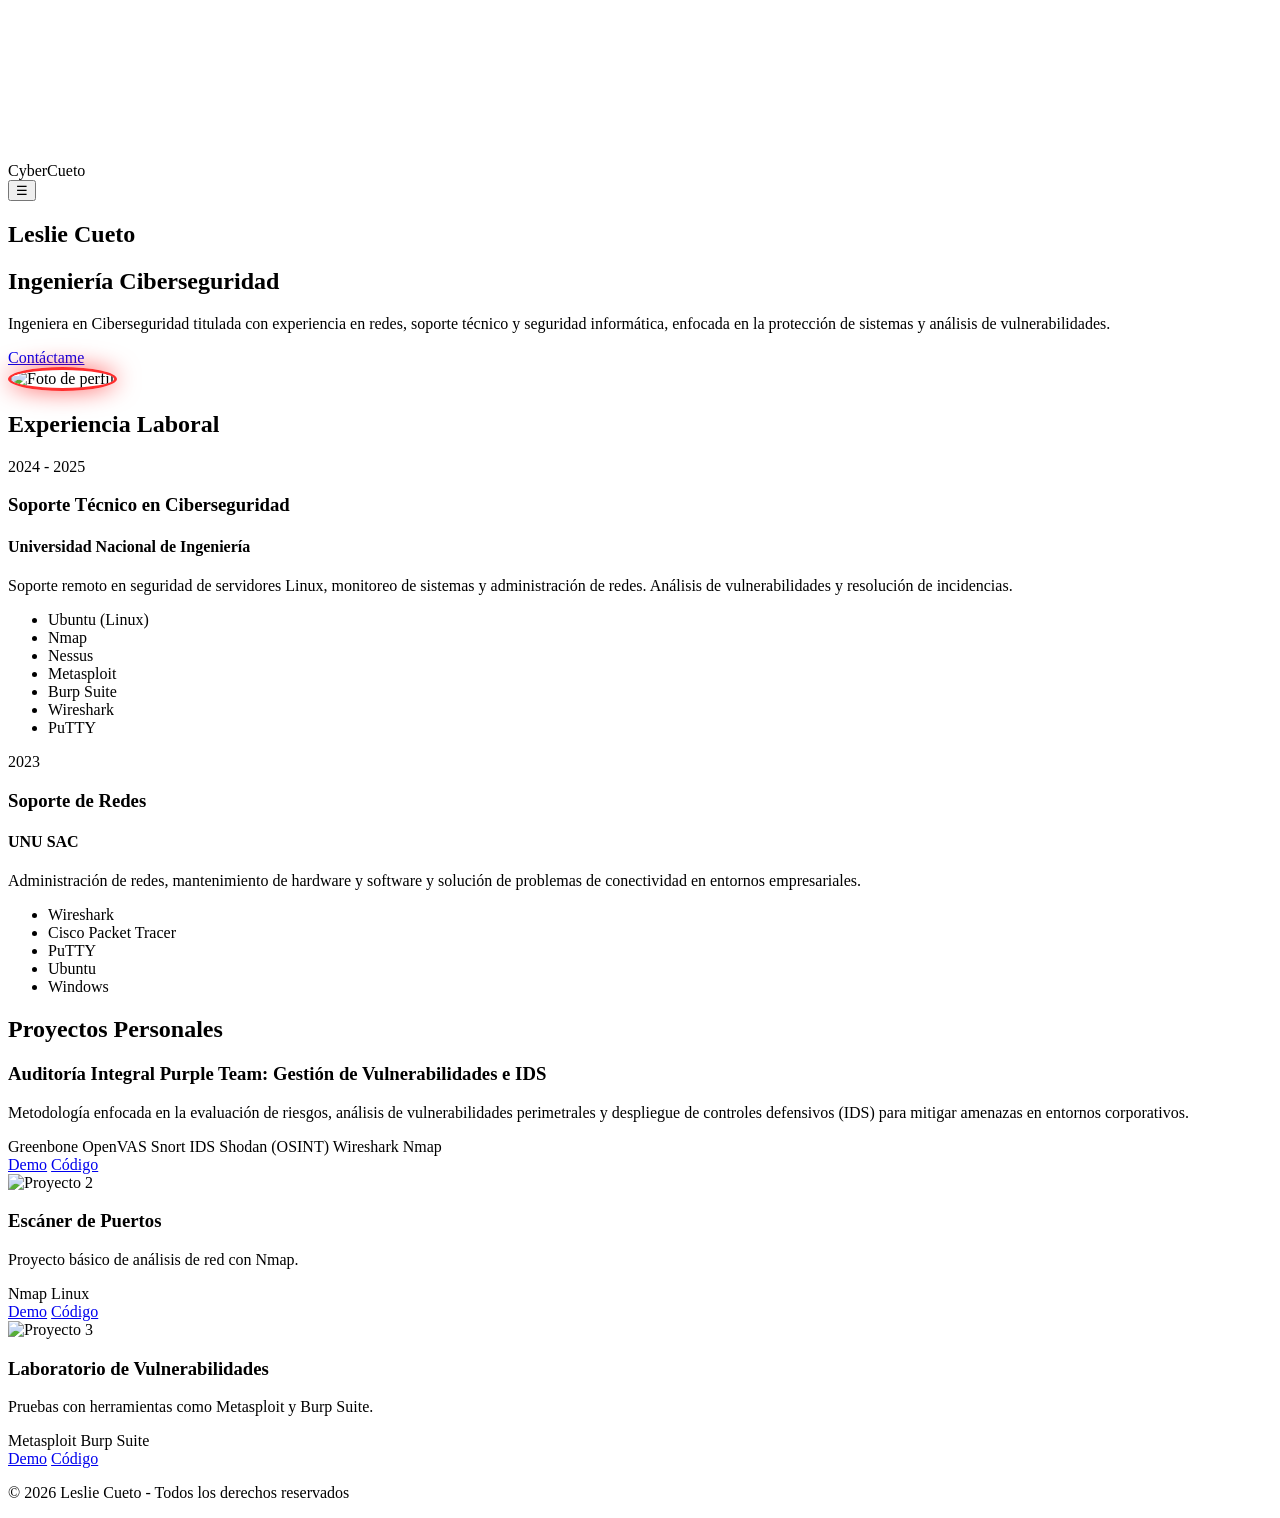
==== index.html @ fba95498 "Fix: Corregir rutas relativas y mayúsculas para GitHub Pages" ====
<!DOCTYPE html>
<html lang="es">
<head>
    <meta charset="UTF-8">
    <meta name="viewport" content="width=device-width, initial-scale=1.0">
    <title>CyberCueto</title>
    <link rel="stylesheet" href="styles.css">
    <script src="https://kit.fontawesome.com/2193d055c9.js" crossorigin="anonymous"></script>
</head>

<body>
<canvas id="matrix"></canvas>
<header>
    <nav id="navbar">
        <div class="logo">Cyber<span>Cueto</span></div>
       <button id="menuToggle" onclick="menu.hidden = !menu.hidden">
    ☰
</button>
<aside id="menu" hidden>

    <nav class="menu-links">

        <a href="#inicio">
            <i class="fa-solid fa-user"></i> Perfil
        </a>

        <a href="#experiencia">
            <i class="fa-solid fa-briefcase"></i> Experiencia
        </a>

        <a href="#proyectos">
            <i class="fa-solid fa-code"></i> Proyectos
        </a>

    </nav>

</aside>
    </nav>
</header>

<main>

<!-- HERO / PERFIL -->
<section id="inicio" class="hero">
    <div class="hero-content">

        <div class="hero-text">
            <h1>Leslie Cueto</h1>
            <h2>Ingeniería Ciberseguridad</h2>
            <p>
                Ingeniera en Ciberseguridad titulada con experiencia en redes, soporte técnico 
                y seguridad informática, enfocada en la protección de sistemas y análisis de vulnerabilidades.
            </p>

            <div class="social-links">
                <a href="https://github.com/cuetooyanethh-web/LeslieCueto" target="_blank" rel="noopener noreferrer">
    <i class="fab fa-github"></i>
           <a href="https://www.linkedin.com/in/leslie-yaneth-cueto-yauri-836740242/" target="_blank" rel="noopener noreferrer">
    <i class="fab fa-linkedin"></i>
</a>
                <a href="#" target="_blank"><i class="fab fa-twitter"></i></a>
                <a href="#" target="_blank"><i class="fab fa-instagram"></i></a>
            </div>

            <a href="https://w.app/gz3cd1" class="btn">Contáctame</a>
        </div>

        <div class="hero-imagen">
            <img src="profile2.jpeg" alt="Foto de perfil" style="width:400px;height:400px;border-radius:50%;object-fit:cover;
     border:3px solid #ff2e2e;
     box-shadow:0 0 25px rgba(255,0,0,0.6);">
        </div>

    </div>
</section>

<!-- EXPERIENCIA -->
<section id="experiencia" class="experiencia">
    <h2 class="section-title">Experiencia Laboral</h2>

    <div class="timeline-item">
        <div class="timeline-content">
            <span class="date">2024 - 2025</span>
            <h3>Soporte Técnico en Ciberseguridad</h3>
            <h4>Universidad Nacional de Ingeniería</h4>

            <p>
                Soporte remoto en seguridad de servidores Linux, monitoreo de sistemas 
                y administración de redes. Análisis de vulnerabilidades y resolución de incidencias.
            </p>

            <ul class="skills">
                <li>Ubuntu (Linux)</li>
                <li>Nmap</li>
                <li>Nessus</li>
                <li>Metasploit</li>
                <li>Burp Suite</li>
                <li>Wireshark</li>
                <li>PuTTY</li>
            </ul>
        </div>
    </div>

    <div class="timeline-item">
        <div class="timeline-content">
            <span class="date">2023</span>
            <h3>Soporte de Redes</h3>
            <h4>UNU SAC</h4>

            <p>
                Administración de redes, mantenimiento de hardware y software 
                y solución de problemas de conectividad en entornos empresariales.
            </p>

            <ul class="skills">
                <li>Wireshark</li>
                <li>Cisco Packet Tracer</li>
                <li>PuTTY</li>
                <li>Ubuntu</li>
                <li>Windows</li>
            </ul>
        </div>
    </div>
</section>

<!-- PROYECTOS -->
<section id="proyectos" class="projects">
    <h2 class="section-title">Proyectos Personales</h2>

    <div class="projects-container">

        <!-- PROYECTO 1 -->
        <div class="projects-card scan">
            <div class="projects-img">
              <a href="proyecto-tareas.html" img src="images/greenbone-openvas-dashboard.png" alt="Proyecto 1"></a>
            </div>

            <div class="project-info">
                <h3>Auditoría Integral Purple Team: Gestión de Vulnerabilidades e IDS</h3>
               <p>Metodología enfocada en la evaluación de riesgos, análisis de vulnerabilidades perimetrales y despliegue de controles defensivos (IDS) para mitigar amenazas en entornos corporativos.</p>

                 
                <div class="project-tech">
                    <span>Greenbone OpenVAS</span>
                    <span>Snort IDS</span>
                    <span>Shodan (OSINT)</span>
                    <span>Wireshark</span>
                    <span>Nmap</span>
                </div>

                <div class="project-links">
                    <a href="#"><i class="fas fa-link"></i> Demo</a>
                    <a href="#"><i class="fab fa-github"></i> Código</a>
                </div>
            </div>
        </div>

        <!-- PROYECTO 2 -->
        <div class="projects-card scan">
            <div class="projects-img">
                <img src="123.png" alt="Proyecto 2">
            </div>

            <div class="project-info">
                <h3>Escáner de Puertos</h3>
                <p>Proyecto básico de análisis de red con Nmap.</p>

                <div class="project-tech">
                    <span>Nmap</span>
                    <span>Linux</span>
                </div>

                <div class="project-links">
                    <a href="#"><i class="fas fa-link"></i> Demo</a>
                    <a href="#"><i class="fab fa-github"></i> Código</a>
                </div>
            </div>
        </div>

        <!-- PROYECTO 3 -->
        <div class="projects-card scan">
            <div class="projects-img">
                <img src="123.png" alt="Proyecto 3">
            </div>

            <div class="project-info">
                <h3>Laboratorio de Vulnerabilidades</h3>
                <p>Pruebas con herramientas como Metasploit y Burp Suite.</p>

                <div class="project-tech">
                    <span>Metasploit</span>
                    <span>Burp Suite</span>
                </div>

                <div class="project-links">
                    <a href="#"><i class="fas fa-link"></i> Demo</a>
                    <a href="#"><i class="fab fa-github"></i> Código</a>
                </div>
            </div>
        </div>

    </div>
</section>

</main>

<!-- FOOTER -->
<footer>
    <div class="footer-content">
        <p>&copy; 2026 Leslie Cueto - Todos los derechos reservados</p>

        <div class="social-links">
            <a href="https://github.com/cuetooyanethh-web/LeslieCueto"><i class="fab fa-github"></i></a>
            <a href="https://www.linkedin.com/in/leslie-yaneth-cueto-yauri-836740242/"><i class="fab fa-linkedin"></i></a>
            <a href="#"><i class="fab fa-twitter"></i></a>
            <a href="#"><i class="fab fa-instagram"></i></a>
        </div>
    </div>
 <div class="cursor"></div>
</footer>
<script src="script.js"></script>
</body>
</html>
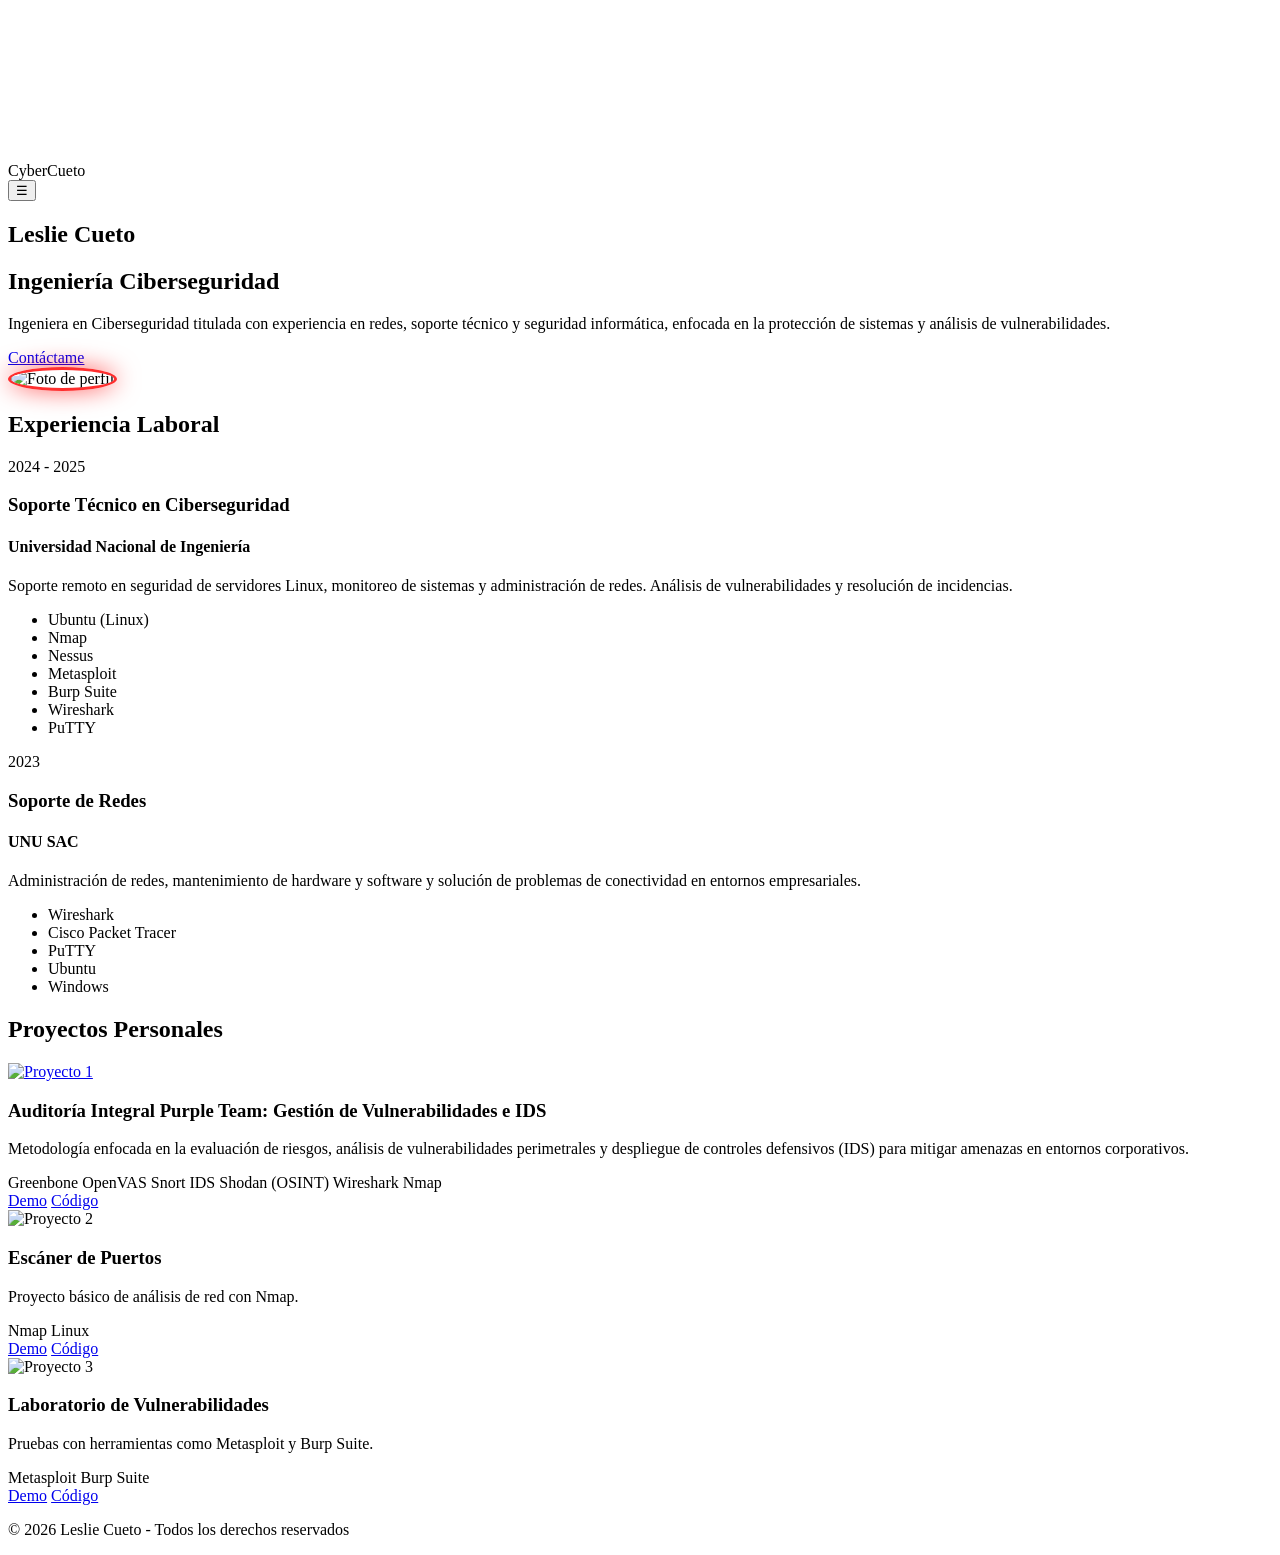
==== commit db08c129: "Fix: Corregir rutas relativas y mayúsculas para GitHub Pages" ====
--- a/index.html
+++ b/index.html
@@ -132,7 +132,9 @@
         <!-- PROYECTO 1 -->
         <div class="projects-card scan">
             <div class="projects-img">
-              <a href="proyecto-tareas.html" img src="images/greenbone-openvas-dashboard.png" alt="Proyecto 1"></a>
+              <a href="proyecto-tareas.html">
+                  <img src="images/greenbone-openvas-dashboard.PNG" alt="Proyecto 1">
+                </a>
             </div>
 
             <div class="project-info">
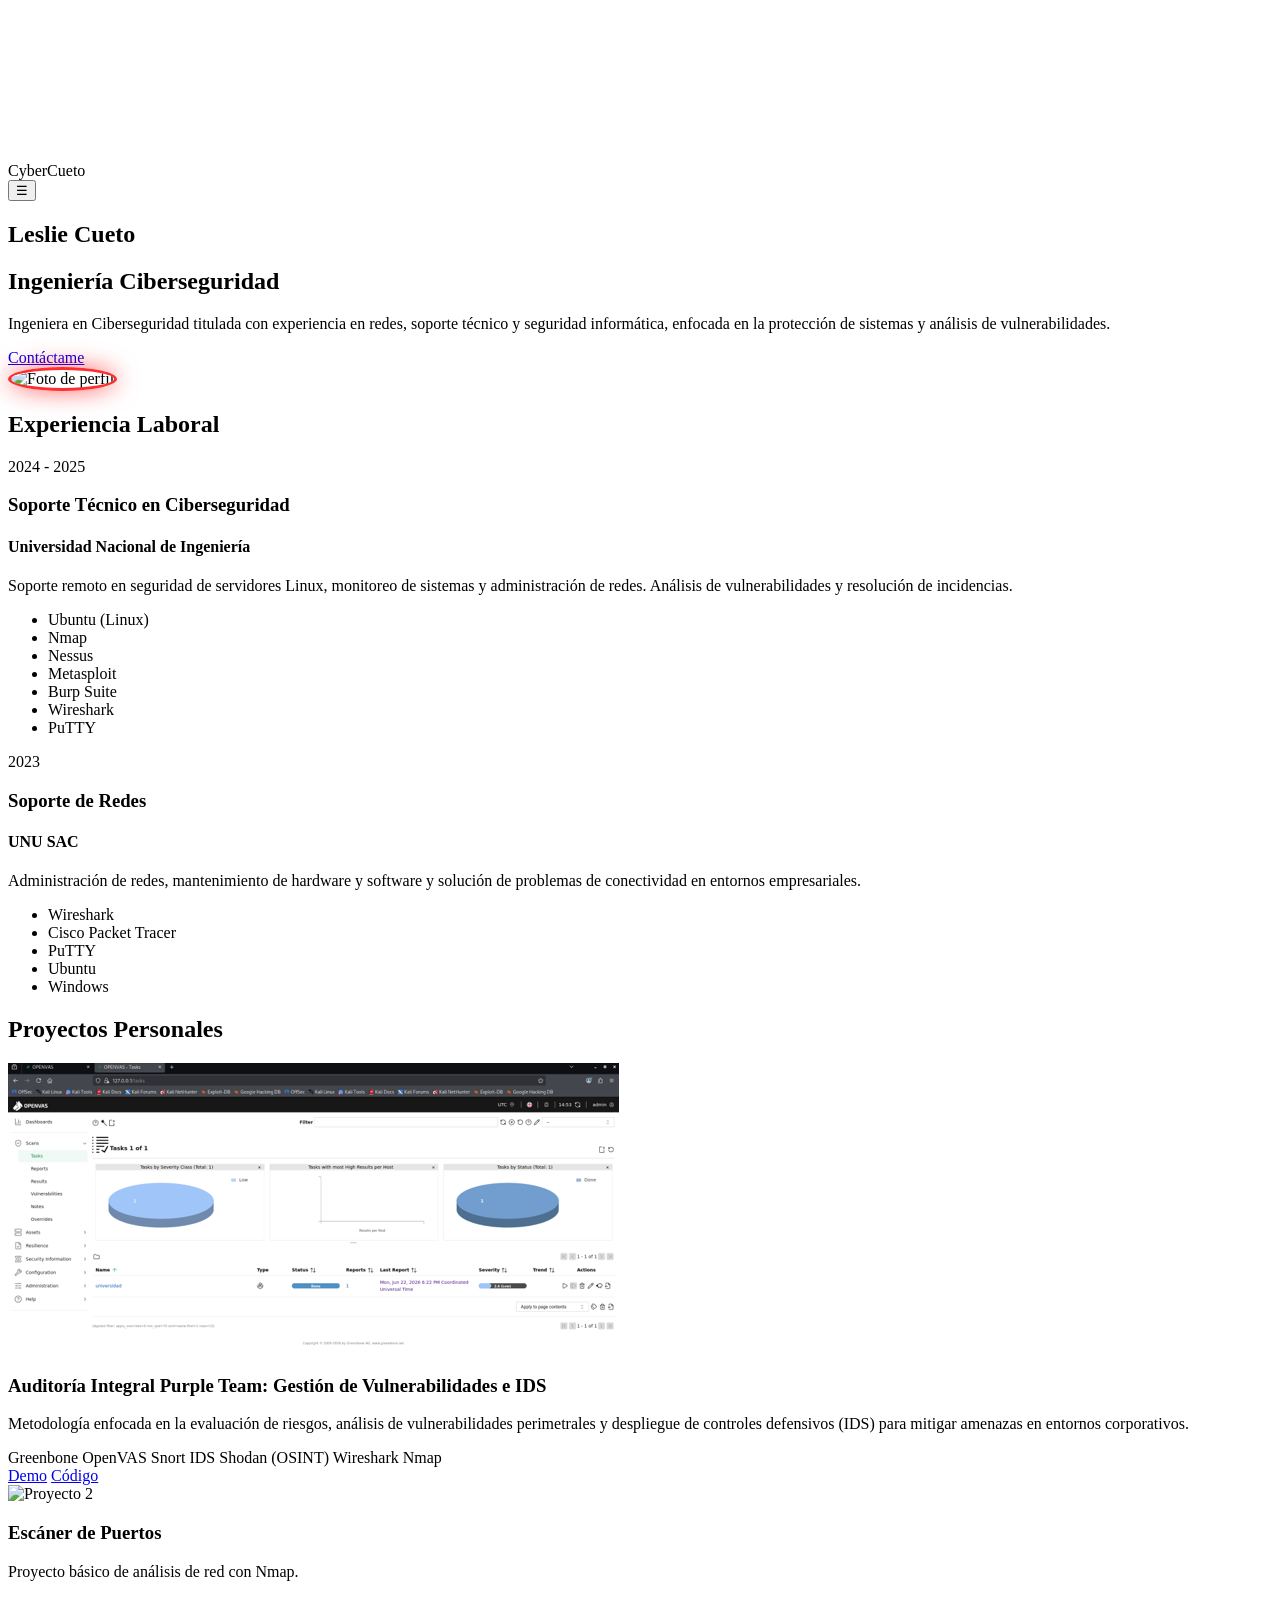
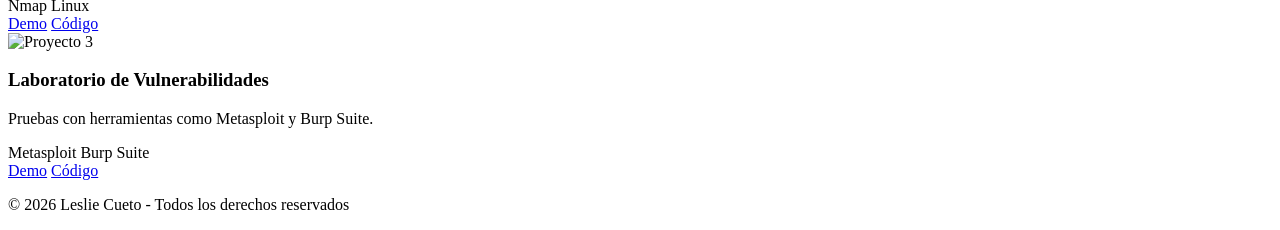
==== commit 933f89bb: "Fix: Corregir rutas relativas y mayúsculas para GitHub Pages" ====
--- a/index.html
+++ b/index.html
@@ -133,7 +133,7 @@
         <div class="projects-card scan">
             <div class="projects-img">
               <a href="proyecto-tareas.html">
-                  <img src="images/greenbone-openvas-dashboard.PNG" alt="Proyecto 1">
+                  <img src="images/greenbone-openvas-dashboard.png" alt="Proyecto 1">
                 </a>
             </div>
 
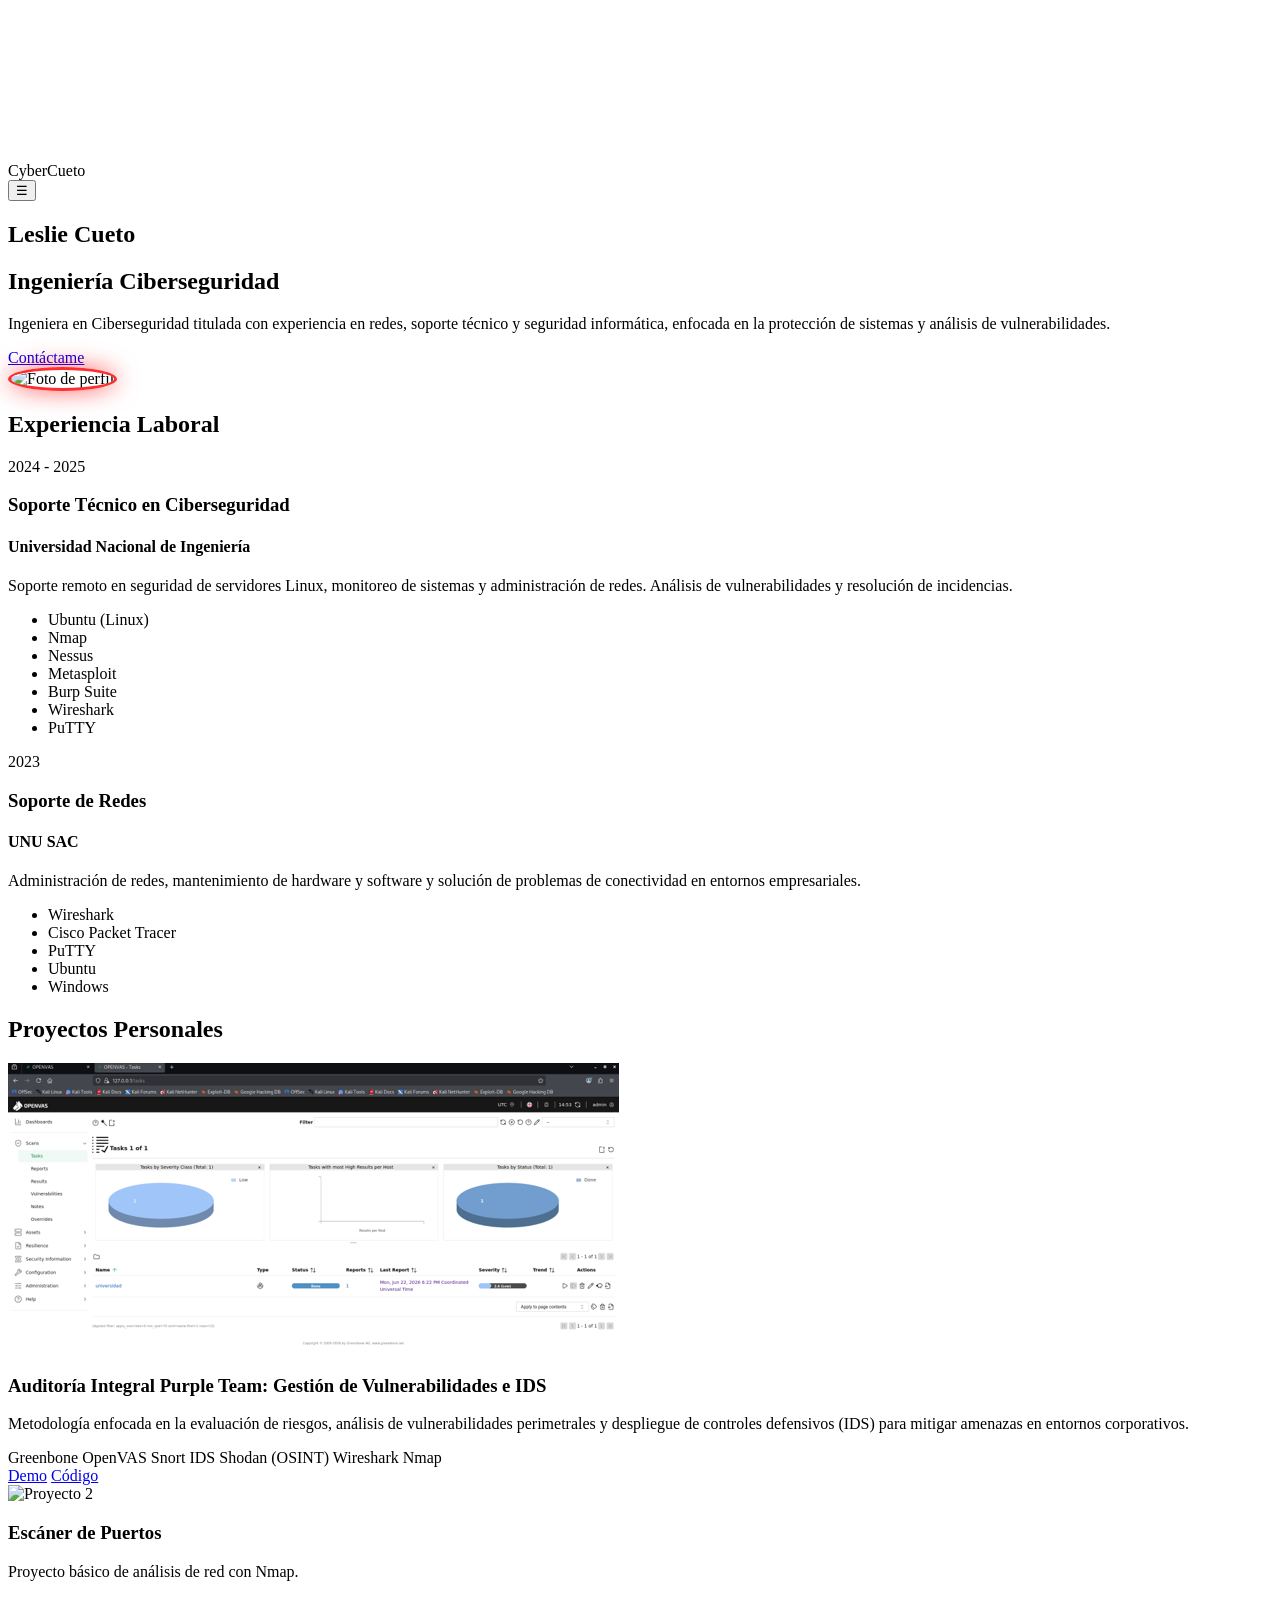
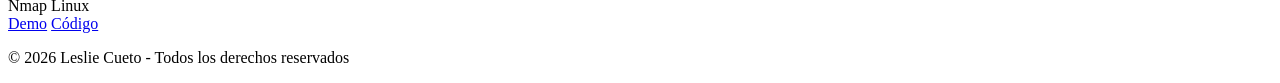
==== commit 09e5e8b5: "Fix: Corregir rutas relativas y mayúsculas para GitHub Pages" ====
--- a/index.html
+++ b/index.html
@@ -132,7 +132,7 @@
         <!-- PROYECTO 1 -->
         <div class="projects-card scan">
             <div class="projects-img">
-              <a href="proyecto-tareas.html">
+              <a href="proyecto.html">
                   <img src="images/greenbone-openvas-dashboard.png" alt="Proyecto 1">
                 </a>
             </div>
@@ -179,29 +179,7 @@
             </div>
         </div>
 
-        <!-- PROYECTO 3 -->
-        <div class="projects-card scan">
-            <div class="projects-img">
-                <img src="123.png" alt="Proyecto 3">
-            </div>
-
-            <div class="project-info">
-                <h3>Laboratorio de Vulnerabilidades</h3>
-                <p>Pruebas con herramientas como Metasploit y Burp Suite.</p>
-
-                <div class="project-tech">
-                    <span>Metasploit</span>
-                    <span>Burp Suite</span>
-                </div>
-
-                <div class="project-links">
-                    <a href="#"><i class="fas fa-link"></i> Demo</a>
-                    <a href="#"><i class="fab fa-github"></i> Código</a>
-                </div>
-            </div>
-        </div>
-
-    </div>
+       
 </section>
 
 </main>
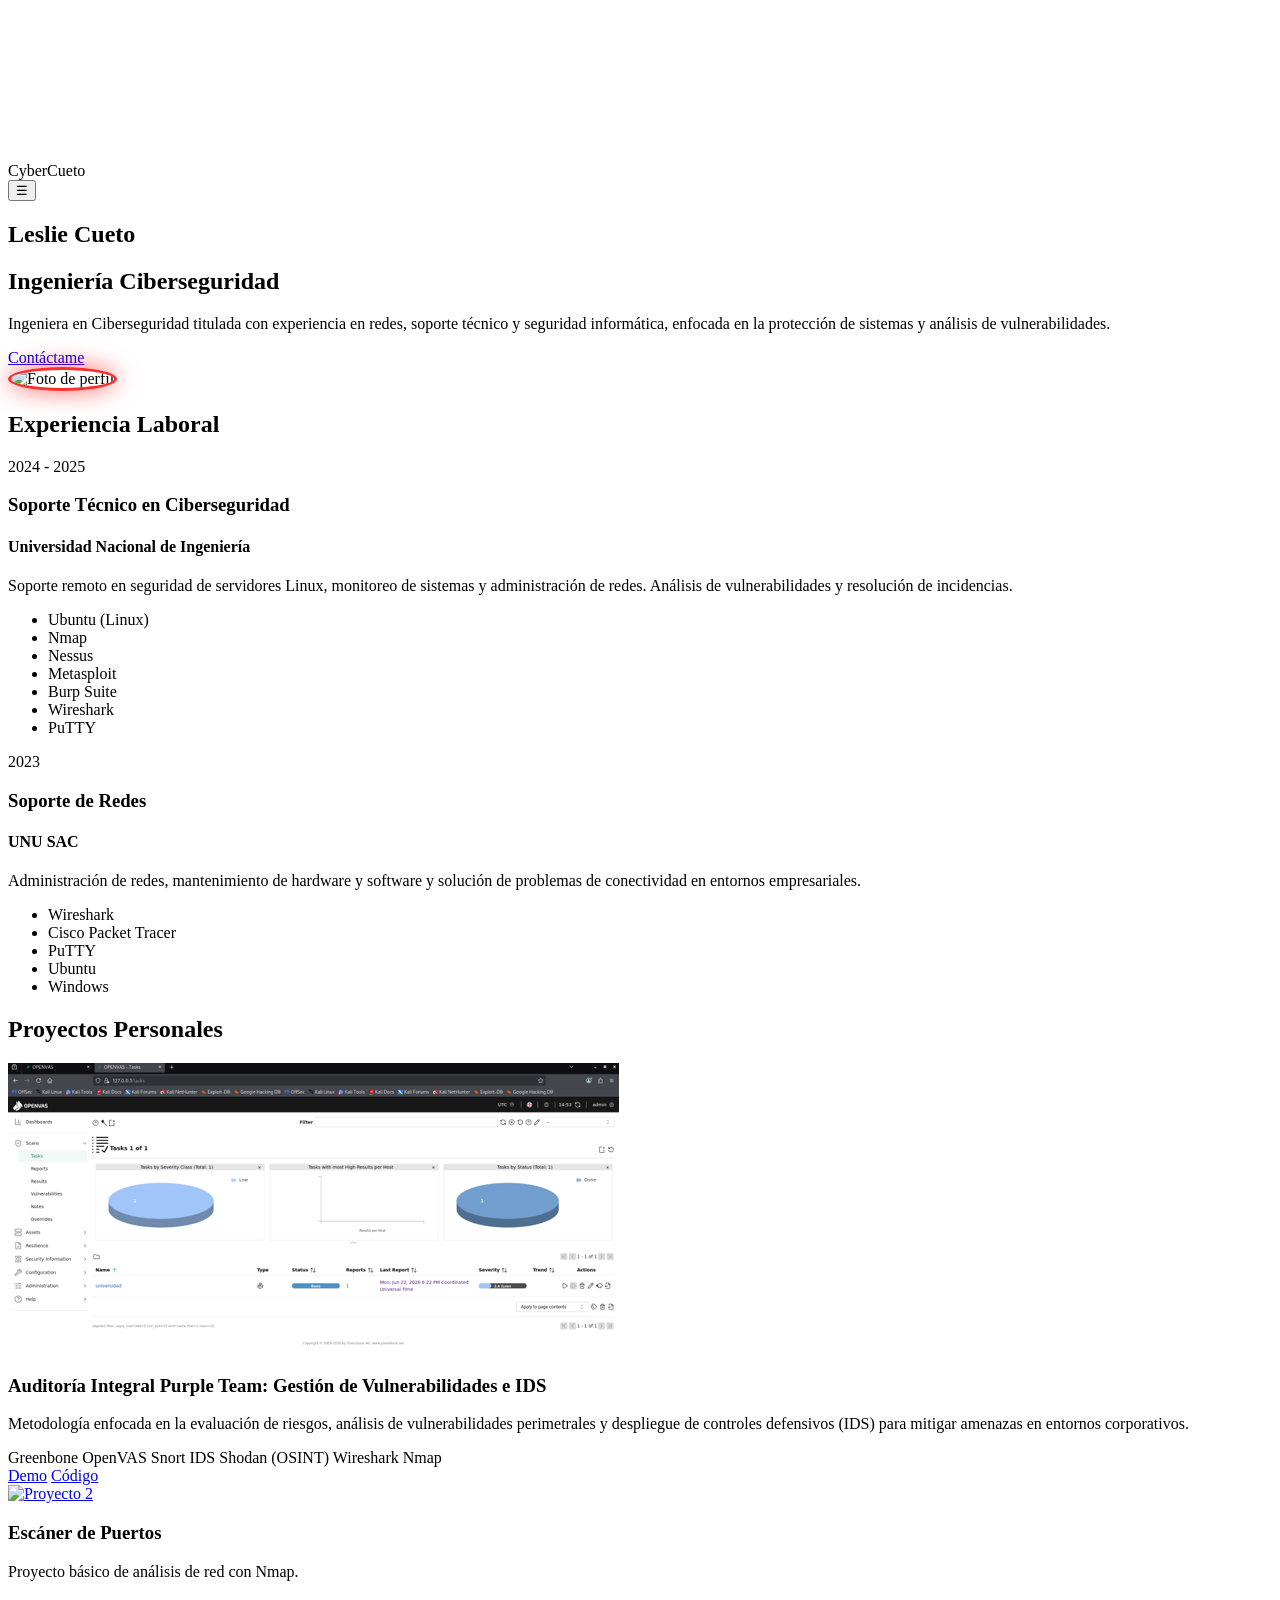
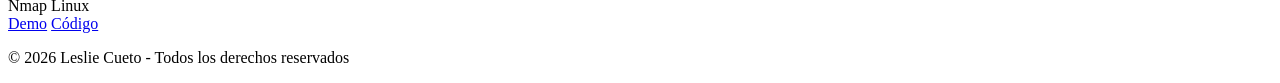
==== commit 04f91dac: "Fix: Corregir rutas relativas y mayúsculas para GitHub Pages" ====
--- a/index.html
+++ b/index.html
@@ -159,8 +159,10 @@
 
         <!-- PROYECTO 2 -->
         <div class="projects-card scan">
+            <a href="mapa.html">
             <div class="projects-img">
                 <img src="123.png" alt="Proyecto 2">
+                </a>
             </div>
 
             <div class="project-info">
